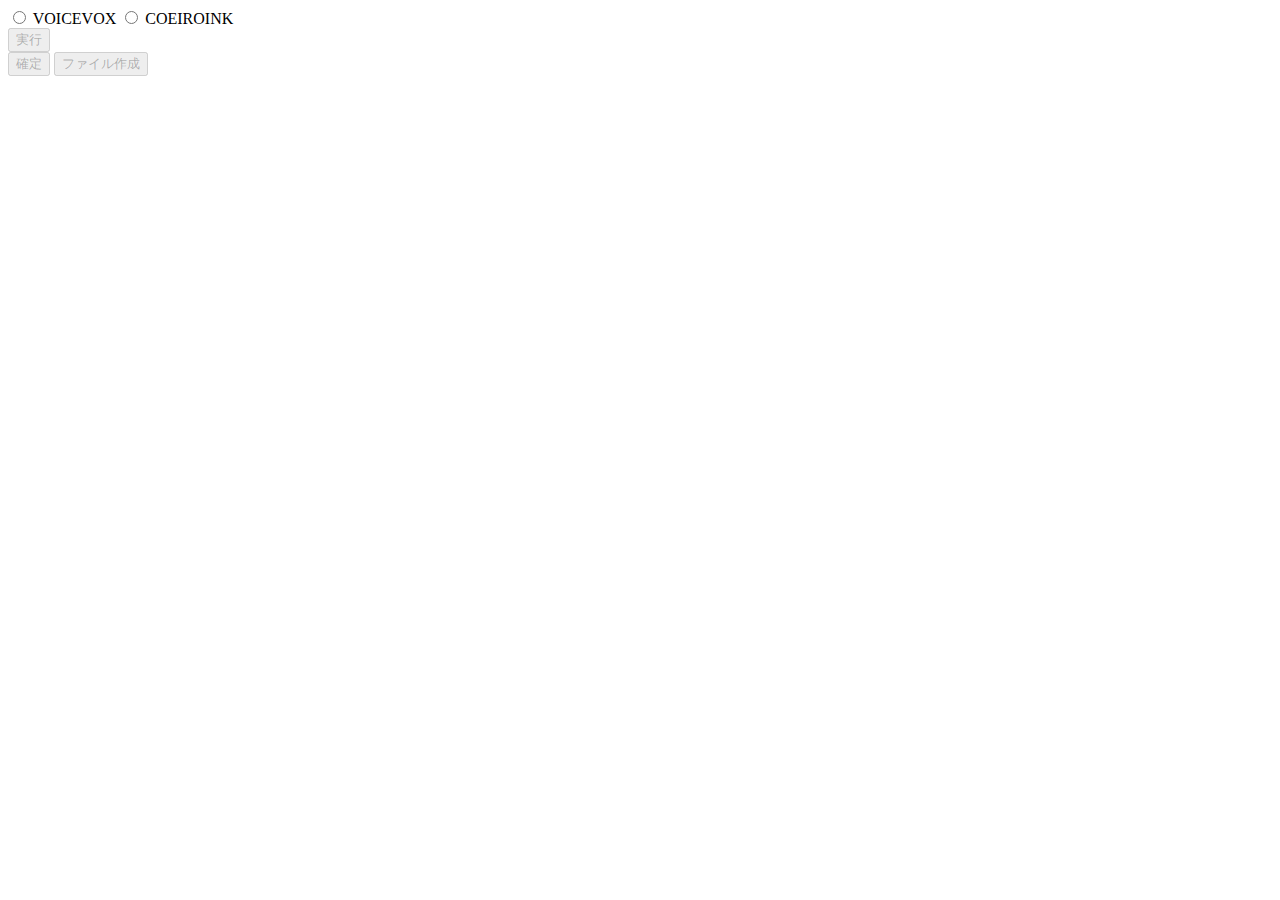
==== Unilibmaker/index.html @ 72d3a5a5 "ファイル生成成功" ====
﻿<!DOCTYPE html>
<html lang="ja">
  <head>
    <meta charset='utf-8'>
    <meta name="viewport" content="width=device-width">  
    <title>ユニコエ用ライブラリ作成ツール</title>
    <link rel="stylesheet" href="../lib/jstree/style.min.css">
    <script type="text/javascript" src="../lib/jquery/jquery-3.6.0.min.js"></script>
    <script type="text/javascript" src="../lib/zlib/zip.min.js"></script>
    <script type="text/javascript" src="../lib/jstree/jstree.min.js"></script>
<!--     <script type="text/javascript" src="../lib/jstreegrid/jstreegrid.js"></script>
    <script type="text/javascript" src="../lib/jstreegrid/jstreegrid.js"></script> -->

    <script type="text/javascript" src="../scripts/mainscript.js"></script>
  </head>
  <body>
    <form method="post" action="">
      <label for="voicevox">
        <input type="radio" id="voicevox" name="engine" value="voicevox">
        VOICEVOX
      </label>
      <label for="coeiroink">
        <input type="radio" id="coeiroink" name="engine" value="coeiroink">
        COEIROINK
      </label>


    </form>
    <button type="button" id="execution" disabled onclick="pushexec()">
      実行
    </button>

    <div id="Tree1">
    </div>

    <button type="button" id="submit" disabled onclick="submitMe()">
      確定
    </button>


    <button type="button" id="filemake" disabled onclick="Export_lib()">
      ファイル作成
    </button>
    
  </body>
</html>
---- lib/jstree/style.min.css ----
.jstree-node,.jstree-children,.jstree-container-ul{display:block;margin:0;padding:0;list-style-type:none;list-style-image:none}.jstree-node{white-space:nowrap}.jstree-anchor{display:inline-block;color:black;white-space:nowrap;padding:0 4px 0 1px;margin:0;vertical-align:top}.jstree-anchor:focus{outline:0}.jstree-anchor,.jstree-anchor:link,.jstree-anchor:visited,.jstree-anchor:hover,.jstree-anchor:active{text-decoration:none;color:inherit}.jstree-icon{display:inline-block;text-decoration:none;margin:0;padding:0;vertical-align:top;text-align:center}.jstree-icon:empty{display:inline-block;text-decoration:none;margin:0;padding:0;vertical-align:top;text-align:center}.jstree-ocl{cursor:pointer}.jstree-leaf>.jstree-ocl{cursor:default}.jstree .jstree-open>.jstree-children{display:block}.jstree .jstree-closed>.jstree-children,.jstree .jstree-leaf>.jstree-children{display:none}.jstree-anchor>.jstree-themeicon{margin-right:2px}.jstree-no-icons .jstree-themeicon,.jstree-anchor>.jstree-themeicon-hidden{display:none}.jstree-hidden,.jstree-node.jstree-hidden{display:none}.jstree-rtl .jstree-anchor{padding:0 1px 0 4px}.jstree-rtl .jstree-anchor>.jstree-themeicon{margin-left:2px;margin-right:0}.jstree-rtl .jstree-node{margin-left:0}.jstree-rtl .jstree-container-ul>.jstree-node{margin-right:0}.jstree-wholerow-ul{position:relative;display:inline-block;min-width:100%}.jstree-wholerow-ul .jstree-leaf>.jstree-ocl{cursor:pointer}.jstree-wholerow-ul .jstree-anchor,.jstree-wholerow-ul .jstree-icon{position:relative}.jstree-wholerow-ul .jstree-wholerow{width:100%;cursor:pointer;position:absolute;left:0;-webkit-user-select:none;-moz-user-select:none;-ms-user-select:none;user-select:none}.jstree-contextmenu .jstree-anchor{-webkit-user-select:none;-webkit-touch-callout:none;user-select:none}.vakata-context{display:none}.vakata-context,.vakata-context ul{margin:0;padding:2px;position:absolute;background:#f5f5f5;border:1px solid #979797;box-shadow:2px 2px 2px #999999}.vakata-context ul{list-style:none;left:100%;margin-top:-2.7em;margin-left:-4px}.vakata-context .vakata-context-right ul{left:auto;right:100%;margin-left:auto;margin-right:-4px}.vakata-context li{list-style:none}.vakata-context li>a{display:block;padding:0 2em 0 2em;text-decoration:none;width:auto;color:black;white-space:nowrap;line-height:2.4em;text-shadow:1px 1px 0 white;border-radius:1px}.vakata-context li>a:hover{position:relative;background-color:#e8eff7;box-shadow:0 0 2px #0a6aa1}.vakata-context li>a.vakata-context-parent{background-image:url("[data-uri]");background-position:right center;background-repeat:no-repeat}.vakata-context li>a:focus{outline:0}.vakata-context .vakata-context-no-icons{margin-left:0}.vakata-context .vakata-context-hover>a{position:relative;background-color:#e8eff7;box-shadow:0 0 2px #0a6aa1}.vakata-context .vakata-context-separator>a,.vakata-context .vakata-context-separator>a:hover{background:white;border:0;border-top:1px solid #e2e3e3;height:1px;min-height:1px;max-height:1px;padding:0;margin:0 0 0 2.4em;border-left:1px solid #e0e0e0;text-shadow:0 0 0 transparent;box-shadow:0 0 0 transparent;border-radius:0}.vakata-context .vakata-contextmenu-disabled a,.vakata-context .vakata-contextmenu-disabled a:hover{color:silver;background-color:transparent;border:0;box-shadow:0 0 0}.vakata-context .vakata-contextmenu-disabled>a>i{filter:grayscale(100%)}.vakata-context li>a>i{text-decoration:none;display:inline-block;width:2.4em;height:2.4em;background:transparent;margin:0 0 0 -2em;vertical-align:top;text-align:center;line-height:2.4em}.vakata-context li>a>i:empty{width:2.4em;line-height:2.4em}.vakata-context li>a .vakata-contextmenu-sep{display:inline-block;width:1px;height:2.4em;background:white;margin:0 .5em 0 0;border-left:1px solid #e2e3e3}.vakata-context .vakata-contextmenu-shortcut{font-size:.8em;color:silver;opacity:.5;display:none}.vakata-context-rtl ul{left:auto;right:100%;margin-left:auto;margin-right:-4px}.vakata-context-rtl li>a.vakata-context-parent{background-image:url("[data-uri]");background-position:left center;background-repeat:no-repeat}.vakata-context-rtl .vakata-context-separator>a{margin:0 2.4em 0 0;border-left:0;border-right:1px solid #e2e3e3}.vakata-context-rtl .vakata-context-left ul{right:auto;left:100%;margin-left:-4px;margin-right:auto}.vakata-context-rtl li>a>i{margin:0 -2em 0 0}.vakata-context-rtl li>a .vakata-contextmenu-sep{margin:0 0 0 .5em;border-left-color:white;background:#e2e3e3}#jstree-marker{position:absolute;top:0;left:0;margin:-5px 0 0 0;padding:0;border-right:0;border-top:5px solid transparent;border-bottom:5px solid transparent;border-left:5px solid;width:0;height:0;font-size:0;line-height:0}#jstree-dnd{line-height:16px;margin:0;padding:4px}#jstree-dnd .jstree-icon,#jstree-dnd .jstree-copy{display:inline-block;text-decoration:none;margin:0 2px 0 0;padding:0;width:16px;height:16px}#jstree-dnd .jstree-ok{background:green}#jstree-dnd .jstree-er{background:red}#jstree-dnd .jstree-copy{margin:0 2px 0 2px}.jstree-default .jstree-node,.jstree-default .jstree-icon{background-repeat:no-repeat;background-color:transparent}.jstree-default .jstree-anchor,.jstree-default .jstree-animated,.jstree-default .jstree-wholerow{transition:background-color .15s,box-shadow .15s}.jstree-default .jstree-hovered{background:#e7f4f9;border-radius:2px;box-shadow:inset 0 0 1px #cccccc}.jstree-default .jstree-context{background:#e7f4f9;border-radius:2px;box-shadow:inset 0 0 1px #cccccc}.jstree-default .jstree-clicked{background:#beebff;border-radius:2px;box-shadow:inset 0 0 1px #999999}.jstree-default .jstree-no-icons .jstree-anchor>.jstree-themeicon{display:none}.jstree-default .jstree-disabled{background:transparent;color:#666666}.jstree-default .jstree-disabled.jstree-hovered{background:transparent;box-shadow:none}.jstree-default .jstree-disabled.jstree-clicked{background:#efefef}.jstree-default .jstree-disabled>.jstree-icon{opacity:.8;filter:url("data:image/svg+xml;utf8,<svg xmlns=\'http://www.w3.org/2000/svg\'><filter id=\'jstree-grayscale\'><feColorMatrix type=\'matrix\' values=\'0.3333 0.3333 0.3333 0 0 0.3333 0.3333 0.3333 0 0 0.3333 0.3333 0.3333 0 0 0 0 0 1 0\'/></filter></svg>#jstree-grayscale");filter:gray;-webkit-filter:grayscale(100%)}.jstree-default .jstree-search{font-style:italic;color:#8b0000;font-weight:bold}.jstree-default .jstree-no-checkboxes .jstree-checkbox{display:none !important}.jstree-default.jstree-checkbox-no-clicked .jstree-clicked{background:transparent;box-shadow:none}.jstree-default.jstree-checkbox-no-clicked .jstree-clicked.jstree-hovered{background:#e7f4f9}.jstree-default.jstree-checkbox-no-clicked>.jstree-wholerow-ul .jstree-wholerow-clicked{background:transparent}.jstree-default.jstree-checkbox-no-clicked>.jstree-wholerow-ul .jstree-wholerow-clicked.jstree-wholerow-hovered{background:#e7f4f9}.jstree-default>.jstree-striped{min-width:100%;display:inline-block;background:url("[data-uri]") left top repeat}.jstree-default>.jstree-wholerow-ul .jstree-hovered,.jstree-default>.jstree-wholerow-ul .jstree-clicked{background:transparent;box-shadow:none;border-radius:0}.jstree-default .jstree-wholerow{-moz-box-sizing:border-box;-webkit-box-sizing:border-box;box-sizing:border-box}.jstree-default .jstree-wholerow-hovered{background:#e7f4f9}.jstree-default .jstree-wholerow-clicked{background:#beebff;background:-webkit-linear-gradient(top, #beebff 0, #a8e4ff 100%);background:linear-gradient(to bottom, #beebff 0, #a8e4ff 100%)}.jstree-default .jstree-node{min-height:24px;line-height:24px;margin-left:24px;min-width:24px}.jstree-default .jstree-anchor{line-height:24px;height:24px}.jstree-default .jstree-icon{width:24px;height:24px;line-height:24px}.jstree-default .jstree-icon:empty{width:24px;height:24px;line-height:24px}.jstree-default.jstree-rtl .jstree-node{margin-right:24px}.jstree-default .jstree-wholerow{height:24px}.jstree-default .jstree-node,.jstree-default .jstree-icon{background-image:url("32px.png")}.jstree-default .jstree-node{background-position:-292px -4px;background-repeat:repeat-y}.jstree-default .jstree-last{background:transparent}.jstree-default .jstree-open>.jstree-ocl{background-position:-132px -4px}.jstree-default .jstree-closed>.jstree-ocl{background-position:-100px -4px}.jstree-default .jstree-leaf>.jstree-ocl{background-position:-68px -4px}.jstree-default .jstree-themeicon{background-position:-260px -4px}.jstree-default>.jstree-no-dots .jstree-node,.jstree-default>.jstree-no-dots .jstree-leaf>.jstree-ocl{background:transparent}.jstree-default>.jstree-no-dots .jstree-open>.jstree-ocl{background-position:-36px -4px}.jstree-default>.jstree-no-dots .jstree-closed>.jstree-ocl{background-position:-4px -4px}.jstree-default .jstree-disabled{background:transparent}.jstree-default .jstree-disabled.jstree-hovered{background:transparent}.jstree-default .jstree-disabled.jstree-clicked{background:#efefef}.jstree-default .jstree-checkbox{background-position:-164px -4px}.jstree-default .jstree-checkbox:hover{background-position:-164px -36px}.jstree-default.jstree-checkbox-selection .jstree-clicked>.jstree-checkbox,.jstree-default .jstree-checked>.jstree-checkbox{background-position:-228px -4px}.jstree-default.jstree-checkbox-selection .jstree-clicked>.jstree-checkbox:hover,.jstree-default .jstree-checked>.jstree-checkbox:hover{background-position:-228px -36px}.jstree-default .jstree-anchor>.jstree-undetermined{background-position:-196px -4px}.jstree-default .jstree-anchor>.jstree-undetermined:hover{background-position:-196px -36px}.jstree-default .jstree-checkbox-disabled{opacity:.8;filter:url("data:image/svg+xml;utf8,<svg xmlns=\'http://www.w3.org/2000/svg\'><filter id=\'jstree-grayscale\'><feColorMatrix type=\'matrix\' values=\'0.3333 0.3333 0.3333 0 0 0.3333 0.3333 0.3333 0 0 0.3333 0.3333 0.3333 0 0 0 0 0 1 0\'/></filter></svg>#jstree-grayscale");filter:gray;-webkit-filter:grayscale(100%)}.jstree-default>.jstree-striped{background-size:auto 48px}.jstree-default.jstree-rtl .jstree-node{background-image:url("[data-uri]");background-position:100% 1px;background-repeat:repeat-y}.jstree-default.jstree-rtl .jstree-last{background:transparent}.jstree-default.jstree-rtl .jstree-open>.jstree-ocl{background-position:-132px -36px}.jstree-default.jstree-rtl .jstree-closed>.jstree-ocl{background-position:-100px -36px}.jstree-default.jstree-rtl .jstree-leaf>.jstree-ocl{background-position:-68px -36px}.jstree-default.jstree-rtl>.jstree-no-dots .jstree-node,.jstree-default.jstree-rtl>.jstree-no-dots .jstree-leaf>.jstree-ocl{background:transparent}.jstree-default.jstree-rtl>.jstree-no-dots .jstree-open>.jstree-ocl{background-position:-36px -36px}.jstree-default.jstree-rtl>.jstree-no-dots .jstree-closed>.jstree-ocl{background-position:-4px -36px}.jstree-default .jstree-themeicon-custom{background-color:transparent;background-image:none;background-position:0 0}.jstree-default>.jstree-container-ul .jstree-loading>.jstree-ocl{background:url("throbber.gif") center center no-repeat}.jstree-default .jstree-file{background:url("32px.png") -100px -68px no-repeat}.jstree-default .jstree-folder{background:url("32px.png") -260px -4px no-repeat}.jstree-default>.jstree-container-ul>.jstree-node{margin-left:0;margin-right:0}#jstree-dnd.jstree-default{line-height:24px;padding:0 4px}#jstree-dnd.jstree-default .jstree-ok,#jstree-dnd.jstree-default .jstree-er{background-image:url("32px.png");background-repeat:no-repeat;background-color:transparent}#jstree-dnd.jstree-default i{background:transparent;width:24px;height:24px;line-height:24px}#jstree-dnd.jstree-default .jstree-ok{background-position:-4px -68px}#jstree-dnd.jstree-default .jstree-er{background-position:-36px -68px}.jstree-default .jstree-ellipsis{overflow:hidden}.jstree-default .jstree-ellipsis .jstree-anchor{width:calc(100% - 29px);text-overflow:ellipsis;overflow:hidden}.jstree-default.jstree-rtl .jstree-node{background-image:url("[data-uri]")}.jstree-default.jstree-rtl .jstree-last{background:transparent}.jstree-default-small .jstree-node{min-height:18px;line-height:18px;margin-left:18px;min-width:18px}.jstree-default-small .jstree-anchor{line-height:18px;height:18px}.jstree-default-small .jstree-icon{width:18px;height:18px;line-height:18px}.jstree-default-small .jstree-icon:empty{width:18px;height:18px;line-height:18px}.jstree-default-small.jstree-rtl .jstree-node{margin-right:18px}.jstree-default-small .jstree-wholerow{height:18px}.jstree-default-small .jstree-node,.jstree-default-small .jstree-icon{background-image:url("32px.png")}.jstree-default-small .jstree-node{background-position:-295px -7px;background-repeat:repeat-y}.jstree-default-small .jstree-last{background:transparent}.jstree-default-small .jstree-open>.jstree-ocl{background-position:-135px -7px}.jstree-default-small .jstree-closed>.jstree-ocl{background-position:-103px -7px}.jstree-default-small .jstree-leaf>.jstree-ocl{background-position:-71px -7px}.jstree-default-small .jstree-themeicon{background-position:-263px -7px}.jstree-default-small>.jstree-no-dots .jstree-node,.jstree-default-small>.jstree-no-dots .jstree-leaf>.jstree-ocl{background:transparent}.jstree-default-small>.jstree-no-dots .jstree-open>.jstree-ocl{background-position:-39px -7px}.jstree-default-small>.jstree-no-dots .jstree-closed>.jstree-ocl{background-position:-7px -7px}.jstree-default-small .jstree-disabled{background:transparent}.jstree-default-small .jstree-disabled.jstree-hovered{background:transparent}.jstree-default-small .jstree-disabled.jstree-clicked{background:#efefef}.jstree-default-small .jstree-checkbox{background-position:-167px -7px}.jstree-default-small .jstree-checkbox:hover{background-position:-167px -39px}.jstree-default-small.jstree-checkbox-selection .jstree-clicked>.jstree-checkbox,.jstree-default-small .jstree-checked>.jstree-checkbox{background-position:-231px -7px}.jstree-default-small.jstree-checkbox-selection .jstree-clicked>.jstree-checkbox:hover,.jstree-default-small .jstree-checked>.jstree-checkbox:hover{background-position:-231px -39px}.jstree-default-small .jstree-anchor>.jstree-undetermined{background-position:-199px -7px}.jstree-default-small .jstree-anchor>.jstree-undetermined:hover{background-position:-199px -39px}.jstree-default-small .jstree-checkbox-disabled{opacity:.8;filter:url("data:image/svg+xml;utf8,<svg xmlns=\'http://www.w3.org/2000/svg\'><filter id=\'jstree-grayscale\'><feColorMatrix type=\'matrix\' values=\'0.3333 0.3333 0.3333 0 0 0.3333 0.3333 0.3333 0 0 0.3333 0.3333 0.3333 0 0 0 0 0 1 0\'/></filter></svg>#jstree-grayscale");filter:gray;-webkit-filter:grayscale(100%)}.jstree-default-small>.jstree-striped{background-size:auto 36px}.jstree-default-small.jstree-rtl .jstree-node{background-image:url("[data-uri]");background-position:100% 1px;background-repeat:repeat-y}.jstree-default-small.jstree-rtl .jstree-last{background:transparent}.jstree-default-small.jstree-rtl .jstree-open>.jstree-ocl{background-position:-135px -39px}.jstree-default-small.jstree-rtl .jstree-closed>.jstree-ocl{background-position:-103px -39px}.jstree-default-small.jstree-rtl .jstree-leaf>.jstree-ocl{background-position:-71px -39px}.jstree-default-small.jstree-rtl>.jstree-no-dots .jstree-node,.jstree-default-small.jstree-rtl>.jstree-no-dots .jstree-leaf>.jstree-ocl{background:transparent}.jstree-default-small.jstree-rtl>.jstree-no-dots .jstree-open>.jstree-ocl{background-position:-39px -39px}.jstree-default-small.jstree-rtl>.jstree-no-dots .jstree-closed>.jstree-ocl{background-position:-7px -39px}.jstree-default-small .jstree-themeicon-custom{background-color:transparent;background-image:none;background-position:0 0}.jstree-default-small>.jstree-container-ul .jstree-loading>.jstree-ocl{background:url("throbber.gif") center center no-repeat}.jstree-default-small .jstree-file{background:url("32px.png") -103px -71px no-repeat}.jstree-default-small .jstree-folder{background:url("32px.png") -263px -7px no-repeat}.jstree-default-small>.jstree-container-ul>.jstree-node{margin-left:0;margin-right:0}#jstree-dnd.jstree-default-small{line-height:18px;padding:0 4px}#jstree-dnd.jstree-default-small .jstree-ok,#jstree-dnd.jstree-default-small .jstree-er{background-image:url("32px.png");background-repeat:no-repeat;background-color:transparent}#jstree-dnd.jstree-default-small i{background:transparent;width:18px;height:18px;line-height:18px}#jstree-dnd.jstree-default-small .jstree-ok{background-position:-7px -71px}#jstree-dnd.jstree-default-small .jstree-er{background-position:-39px -71px}.jstree-default-small .jstree-ellipsis{overflow:hidden}.jstree-default-small .jstree-ellipsis .jstree-anchor{width:calc(100% - 23px);text-overflow:ellipsis;overflow:hidden}.jstree-default-small.jstree-rtl .jstree-node{background-image:url("[data-uri]")}.jstree-default-small.jstree-rtl .jstree-last{background:transparent}.jstree-default-large .jstree-node{min-height:32px;line-height:32px;margin-left:32px;min-width:32px}.jstree-default-large .jstree-anchor{line-height:32px;height:32px}.jstree-default-large .jstree-icon{width:32px;height:32px;line-height:32px}.jstree-default-large .jstree-icon:empty{width:32px;height:32px;line-height:32px}.jstree-default-large.jstree-rtl .jstree-node{margin-right:32px}.jstree-default-large .jstree-wholerow{height:32px}.jstree-default-large .jstree-node,.jstree-default-large .jstree-icon{background-image:url("32px.png")}.jstree-default-large .jstree-node{background-position:-288px 0;background-repeat:repeat-y}.jstree-default-large .jstree-last{background:transparent}.jstree-default-large .jstree-open>.jstree-ocl{background-position:-128px 0}.jstree-default-large .jstree-closed>.jstree-ocl{background-position:-96px 0}.jstree-default-large .jstree-leaf>.jstree-ocl{background-position:-64px 0}.jstree-default-large .jstree-themeicon{background-position:-256px 0}.jstree-default-large>.jstree-no-dots .jstree-node,.jstree-default-large>.jstree-no-dots .jstree-leaf>.jstree-ocl{background:transparent}.jstree-default-large>.jstree-no-dots .jstree-open>.jstree-ocl{background-position:-32px 0}.jstree-default-large>.jstree-no-dots .jstree-closed>.jstree-ocl{background-position:0 0}.jstree-default-large .jstree-disabled{background:transparent}.jstree-default-large .jstree-disabled.jstree-hovered{background:transparent}.jstree-default-large .jstree-disabled.jstree-clicked{background:#efefef}.jstree-default-large .jstree-checkbox{background-position:-160px 0}.jstree-default-large .jstree-checkbox:hover{background-position:-160px -32px}.jstree-default-large.jstree-checkbox-selection .jstree-clicked>.jstree-checkbox,.jstree-default-large .jstree-checked>.jstree-checkbox{background-position:-224px 0}.jstree-default-large.jstree-checkbox-selection .jstree-clicked>.jstree-checkbox:hover,.jstree-default-large .jstree-checked>.jstree-checkbox:hover{background-position:-224px -32px}.jstree-default-large .jstree-anchor>.jstree-undetermined{background-position:-192px 0}.jstree-default-large .jstree-anchor>.jstree-undetermined:hover{background-position:-192px -32px}.jstree-default-large .jstree-checkbox-disabled{opacity:.8;filter:url("data:image/svg+xml;utf8,<svg xmlns=\'http://www.w3.org/2000/svg\'><filter id=\'jstree-grayscale\'><feColorMatrix type=\'matrix\' values=\'0.3333 0.3333 0.3333 0 0 0.3333 0.3333 0.3333 0 0 0.3333 0.3333 0.3333 0 0 0 0 0 1 0\'/></filter></svg>#jstree-grayscale");filter:gray;-webkit-filter:grayscale(100%)}.jstree-default-large>.jstree-striped{background-size:auto 64px}.jstree-default-large.jstree-rtl .jstree-node{background-image:url("[data-uri]");background-position:100% 1px;background-repeat:repeat-y}.jstree-default-large.jstree-rtl .jstree-last{background:transparent}.jstree-default-large.jstree-rtl .jstree-open>.jstree-ocl{background-position:-128px -32px}.jstree-default-large.jstree-rtl .jstree-closed>.jstree-ocl{background-position:-96px -32px}.jstree-default-large.jstree-rtl .jstree-leaf>.jstree-ocl{background-position:-64px -32px}.jstree-default-large.jstree-rtl>.jstree-no-dots .jstree-node,.jstree-default-large.jstree-rtl>.jstree-no-dots .jstree-leaf>.jstree-ocl{background:transparent}.jstree-default-large.jstree-rtl>.jstree-no-dots .jstree-open>.jstree-ocl{background-position:-32px -32px}.jstree-default-large.jstree-rtl>.jstree-no-dots .jstree-closed>.jstree-ocl{background-position:0 -32px}.jstree-default-large .jstree-themeicon-custom{background-color:transparent;background-image:none;background-position:0 0}.jstree-default-large>.jstree-container-ul .jstree-loading>.jstree-ocl{background:url("throbber.gif") center center no-repeat}.jstree-default-large .jstree-file{background:url("32px.png") -96px -64px no-repeat}.jstree-default-large .jstree-folder{background:url("32px.png") -256px 0 no-repeat}.jstree-default-large>.jstree-container-ul>.jstree-node{margin-left:0;margin-right:0}#jstree-dnd.jstree-default-large{line-height:32px;padding:0 4px}#jstree-dnd.jstree-default-large .jstree-ok,#jstree-dnd.jstree-default-large .jstree-er{background-image:url("32px.png");background-repeat:no-repeat;background-color:transparent}#jstree-dnd.jstree-default-large i{background:transparent;width:32px;height:32px;line-height:32px}#jstree-dnd.jstree-default-large .jstree-ok{background-position:0 -64px}#jstree-dnd.jstree-default-large .jstree-er{background-position:-32px -64px}.jstree-default-large .jstree-ellipsis{overflow:hidden}.jstree-default-large .jstree-ellipsis .jstree-anchor{width:calc(100% - 37px);text-overflow:ellipsis;overflow:hidden}.jstree-default-large.jstree-rtl .jstree-node{background-image:url("[data-uri]")}.jstree-default-large.jstree-rtl .jstree-last{background:transparent}@media (max-width:768px){#jstree-dnd.jstree-dnd-responsive{line-height:40px;font-weight:bold;font-size:1.1em;text-shadow:1px 1px white}#jstree-dnd.jstree-dnd-responsive>i{background:transparent;width:40px;height:40px}#jstree-dnd.jstree-dnd-responsive>.jstree-ok{background-image:url("40px.png");background-position:0 -200px;background-size:120px 240px}#jstree-dnd.jstree-dnd-responsive>.jstree-er{background-image:url("40px.png");background-position:-40px -200px;background-size:120px 240px}#jstree-marker.jstree-dnd-responsive{border-left-width:10px;border-top-width:10px;border-bottom-width:10px;margin-top:-10px}}@media (max-width:768px){.jstree-default-responsive .jstree-icon{background-image:url("40px.png")}.jstree-default-responsive .jstree-node,.jstree-default-responsive .jstree-leaf>.jstree-ocl{background:transparent}.jstree-default-responsive .jstree-node{min-height:40px;line-height:40px;margin-left:40px;min-width:40px;white-space:nowrap}.jstree-default-responsive .jstree-anchor{line-height:40px;height:40px}.jstree-default-responsive .jstree-icon,.jstree-default-responsive .jstree-icon:empty{width:40px;height:40px;line-height:40px}.jstree-default-responsive>.jstree-container-ul>.jstree-node{margin-left:0}.jstree-default-responsive.jstree-rtl .jstree-node{margin-left:0;margin-right:40px;background:transparent}.jstree-default-responsive.jstree-rtl .jstree-container-ul>.jstree-node{margin-right:0}.jstree-default-responsive .jstree-ocl,.jstree-default-responsive .jstree-themeicon,.jstree-default-responsive .jstree-checkbox{background-size:120px 240px}.jstree-default-responsive .jstree-leaf>.jstree-ocl,.jstree-default-responsive.jstree-rtl .jstree-leaf>.jstree-ocl{background:transparent}.jstree-default-responsive .jstree-open>.jstree-ocl{background-position:0 0 !important}.jstree-default-responsive .jstree-closed>.jstree-ocl{background-position:0 -40px !important}.jstree-default-responsive.jstree-rtl .jstree-closed>.jstree-ocl{background-position:-40px 0 !important}.jstree-default-responsive .jstree-themeicon{background-position:-40px -40px}.jstree-default-responsive .jstree-checkbox,.jstree-default-responsive .jstree-checkbox:hover{background-position:-40px -80px}.jstree-default-responsive.jstree-checkbox-selection .jstree-clicked>.jstree-checkbox,.jstree-default-responsive.jstree-checkbox-selection .jstree-clicked>.jstree-checkbox:hover,.jstree-default-responsive .jstree-checked>.jstree-checkbox,.jstree-default-responsive .jstree-checked>.jstree-checkbox:hover{background-position:0 -80px}.jstree-default-responsive .jstree-anchor>.jstree-undetermined,.jstree-default-responsive .jstree-anchor>.jstree-undetermined:hover{background-position:0 -120px}.jstree-default-responsive .jstree-anchor{font-weight:bold;font-size:1.1em;text-shadow:1px 1px white}.jstree-default-responsive>.jstree-striped{background:transparent}.jstree-default-responsive .jstree-wholerow{border-top:1px solid rgba(255,255,255,0.7);border-bottom:1px solid rgba(64,64,64,0.2);background:#ebebeb;height:40px}.jstree-default-responsive .jstree-wholerow-hovered{background:#e7f4f9}.jstree-default-responsive .jstree-wholerow-clicked{background:#beebff}.jstree-default-responsive .jstree-children .jstree-last>.jstree-wholerow{box-shadow:inset 0 -6px 3px -5px #666666}.jstree-default-responsive .jstree-children .jstree-open>.jstree-wholerow{box-shadow:inset 0 6px 3px -5px #666666;border-top:0}.jstree-default-responsive .jstree-children .jstree-open+.jstree-open{box-shadow:none}.jstree-default-responsive .jstree-node,.jstree-default-responsive .jstree-icon,.jstree-default-responsive .jstree-node>.jstree-ocl,.jstree-default-responsive .jstree-themeicon,.jstree-default-responsive .jstree-checkbox{background-image:url("40px.png");background-size:120px 240px}.jstree-default-responsive .jstree-node{background-position:-80px 0;background-repeat:repeat-y}.jstree-default-responsive .jstree-last{background:transparent}.jstree-default-responsive .jstree-leaf>.jstree-ocl{background-position:-40px -120px}.jstree-default-responsive .jstree-last>.jstree-ocl{background-position:-40px -160px}.jstree-default-responsive .jstree-themeicon-custom{background-color:transparent;background-image:none;background-position:0 0}.jstree-default-responsive .jstree-file{background:url("40px.png") 0 -160px no-repeat;background-size:120px 240px}.jstree-default-responsive .jstree-folder{background:url("40px.png") -40px -40px no-repeat;background-size:120px 240px}.jstree-default-responsive>.jstree-container-ul>.jstree-node{margin-left:0;margin-right:0}}
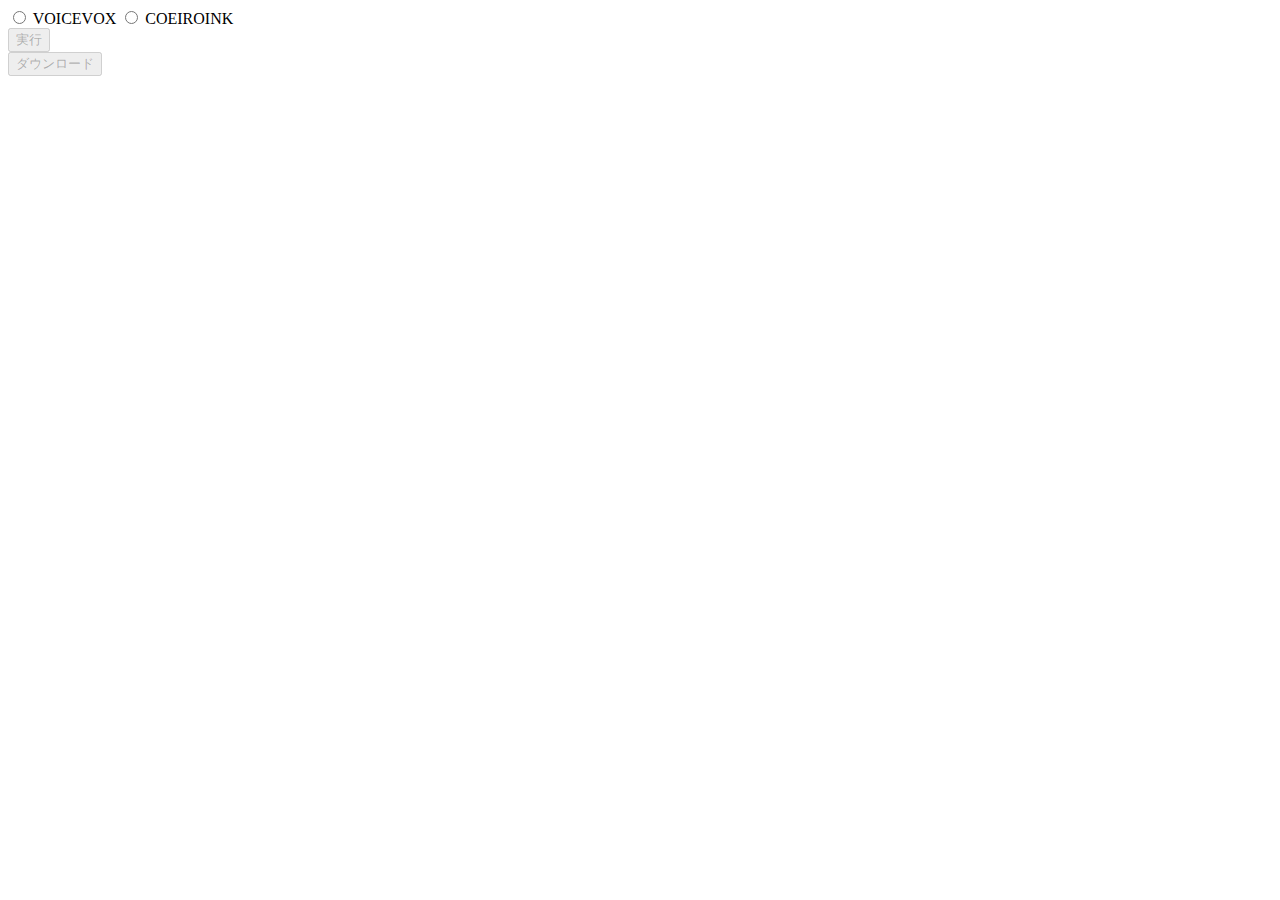
==== commit 29b0766c: "fix l_setting and edit license" ====
--- a/Unilibmaker/index.html
+++ b/Unilibmaker/index.html
@@ -34,13 +34,13 @@
     </div>
 
     <button type="button" id="submit" disabled onclick="submitMe()">
-      確定
+      ダウンロード
     </button>
 
 
-    <button type="button" id="filemake" disabled onclick="Export_lib()">
+  <!--   <button type="button" id="filemake" disabled onclick="Export_lib()">
       ファイル作成
-    </button>
+    </button> -->
     
   </body>
 </html>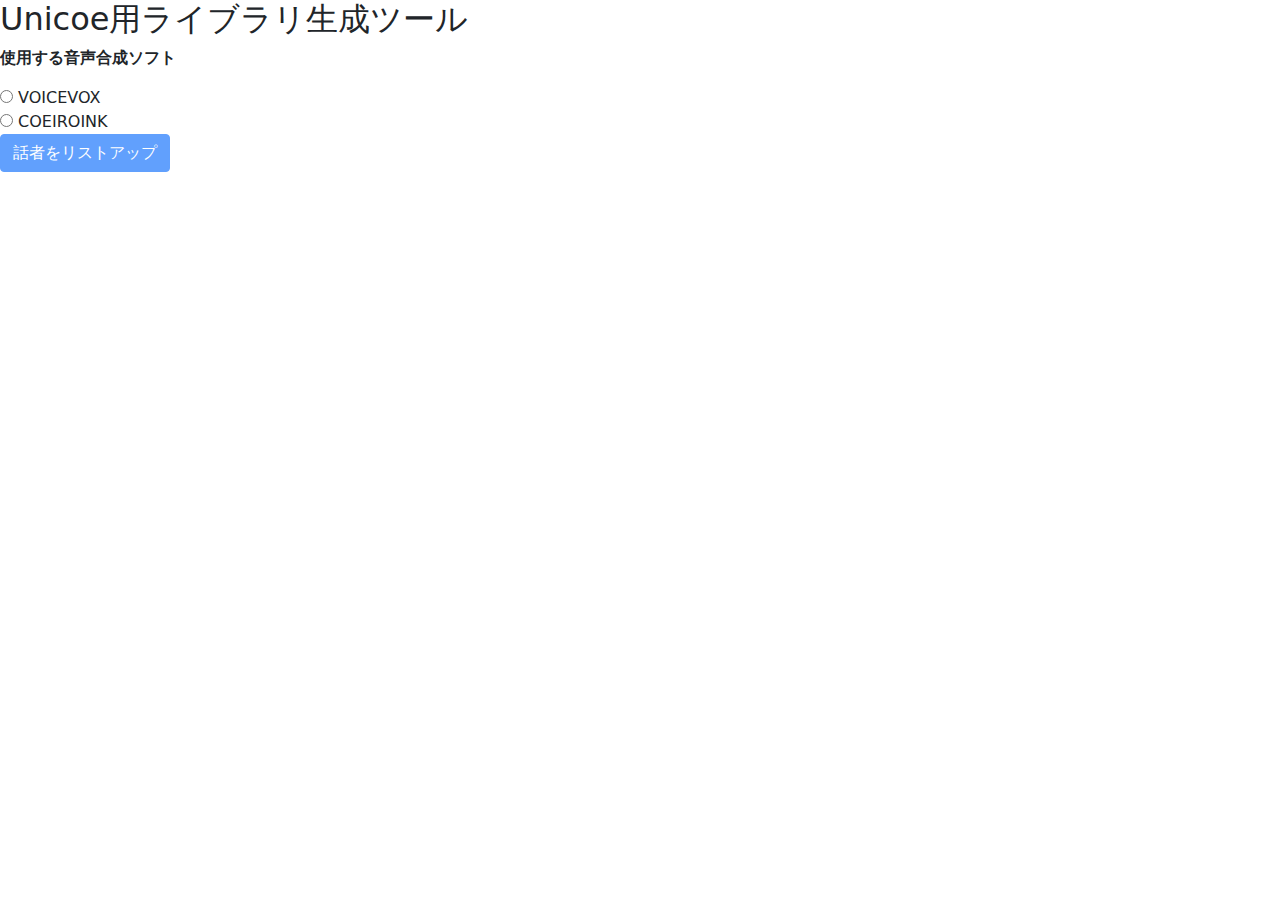
==== commit 6bd21117: "setup bootstrap" ====
--- a/Unilibmaker/index.html
+++ b/Unilibmaker/index.html
@@ -8,34 +8,34 @@
     <script type="text/javascript" src="../lib/jquery/jquery-3.6.0.min.js"></script>
     <script type="text/javascript" src="../lib/zlib/zip.min.js"></script>
     <script type="text/javascript" src="../lib/jstree/jstree.min.js"></script>
-<!--     <script type="text/javascript" src="../lib/jstreegrid/jstreegrid.js"></script>
-    <script type="text/javascript" src="../lib/jstreegrid/jstreegrid.js"></script> -->
+    <link rel="stylesheet" href="../lib/bootstrap/bootstrap.min.css">
+    <script type="text/javascript" src="../lib/bootstrap/bootstrap.min.js"></script>
 
     <script type="text/javascript" src="../scripts/mainscript.js"></script>
   </head>
   <body>
-    <form method="post" action="">
-      <label for="voicevox">
+    <h2>Unicoe用ライブラリ生成ツール</h2>
+    <div class="form-group">
+      <p class="control-label"><b>使用する音声合成ソフト</b></p>
+      <div class="radio-inline">
         <input type="radio" id="voicevox" name="engine" value="voicevox">
-        VOICEVOX
-      </label>
-      <label for="coeiroink">
+        <label for="voicevox">VOICEVOX</label>
+      </div>
+      <div class="radio-inline">
         <input type="radio" id="coeiroink" name="engine" value="coeiroink">
-        COEIROINK
-      </label>
+        <label for="coeiroink">COEIROINK</label>
+      </div>    
+    </div>
 
-
-    </form>
-    <button type="button" id="execution" disabled onclick="pushexec()">
-      実行
+    <button type="button" id="execution" disabled onclick="pushexec()" class="btn btn-primary">
+      話者をリストアップ
     </button>
 
-    <div id="Tree1">
-    </div>
-
-    <button type="button" id="submit" disabled onclick="submitMe()">
+    <button type="button" id="submit" disabled onclick="submitMe()" class="btn btn-primary">
       ダウンロード
     </button>
+    <div id="Tree1"></div>
+
 
 
   <!--   <button type="button" id="filemake" disabled onclick="Export_lib()">
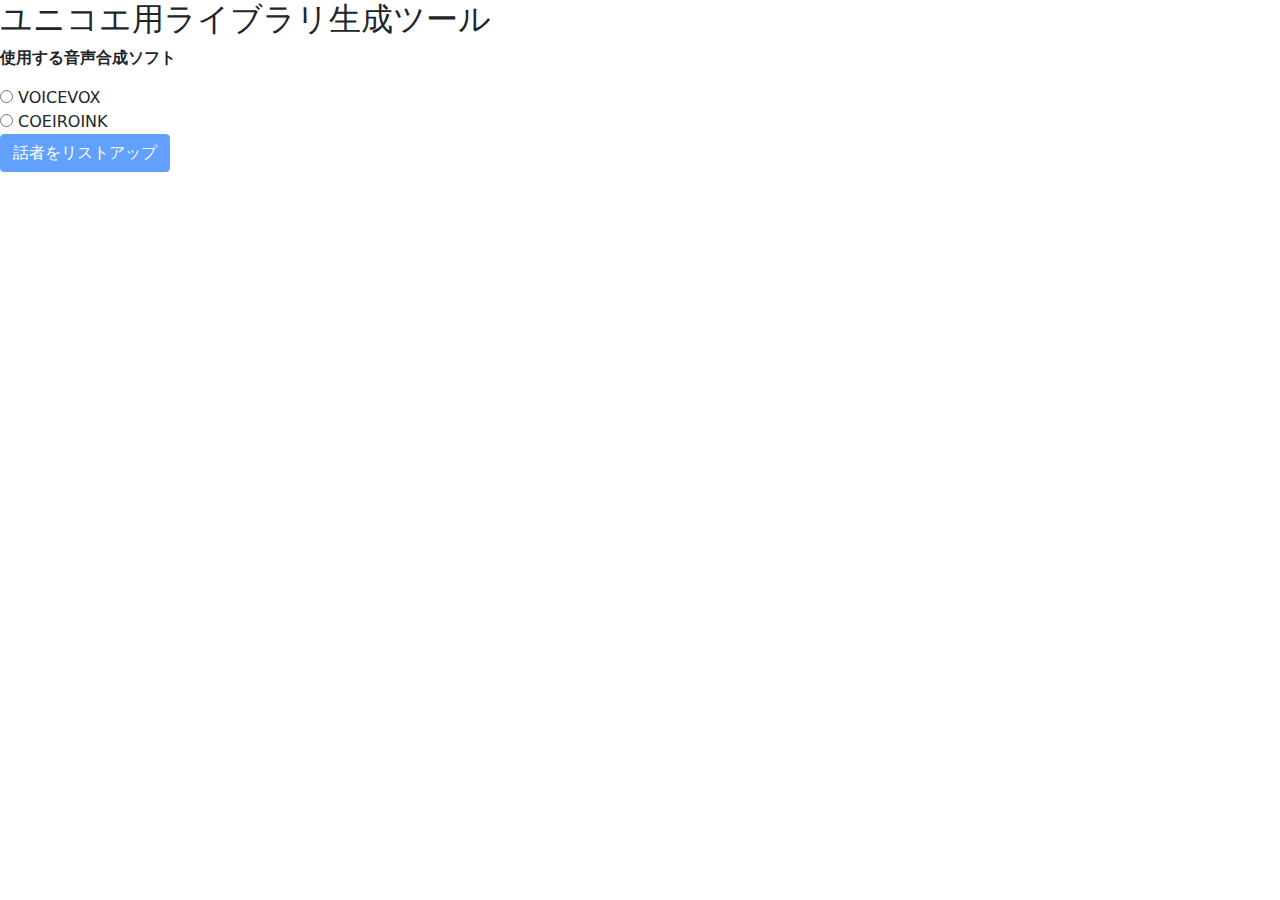
==== commit ba05786b: "表記ゆれ修正" ====
--- a/Unilibmaker/index.html
+++ b/Unilibmaker/index.html
@@ -14,7 +14,7 @@
     <script type="text/javascript" src="../scripts/mainscript.js"></script>
   </head>
   <body>
-    <h2>Unicoe用ライブラリ生成ツール</h2>
+    <h2>ユニコエ用ライブラリ生成ツール</h2>
     <div class="form-group">
       <p class="control-label"><b>使用する音声合成ソフト</b></p>
       <div class="radio-inline">
@@ -36,11 +36,6 @@
     </button>
     <div id="Tree1"></div>
 
-
-
-  <!--   <button type="button" id="filemake" disabled onclick="Export_lib()">
-      ファイル作成
-    </button> -->
     
   </body>
 </html>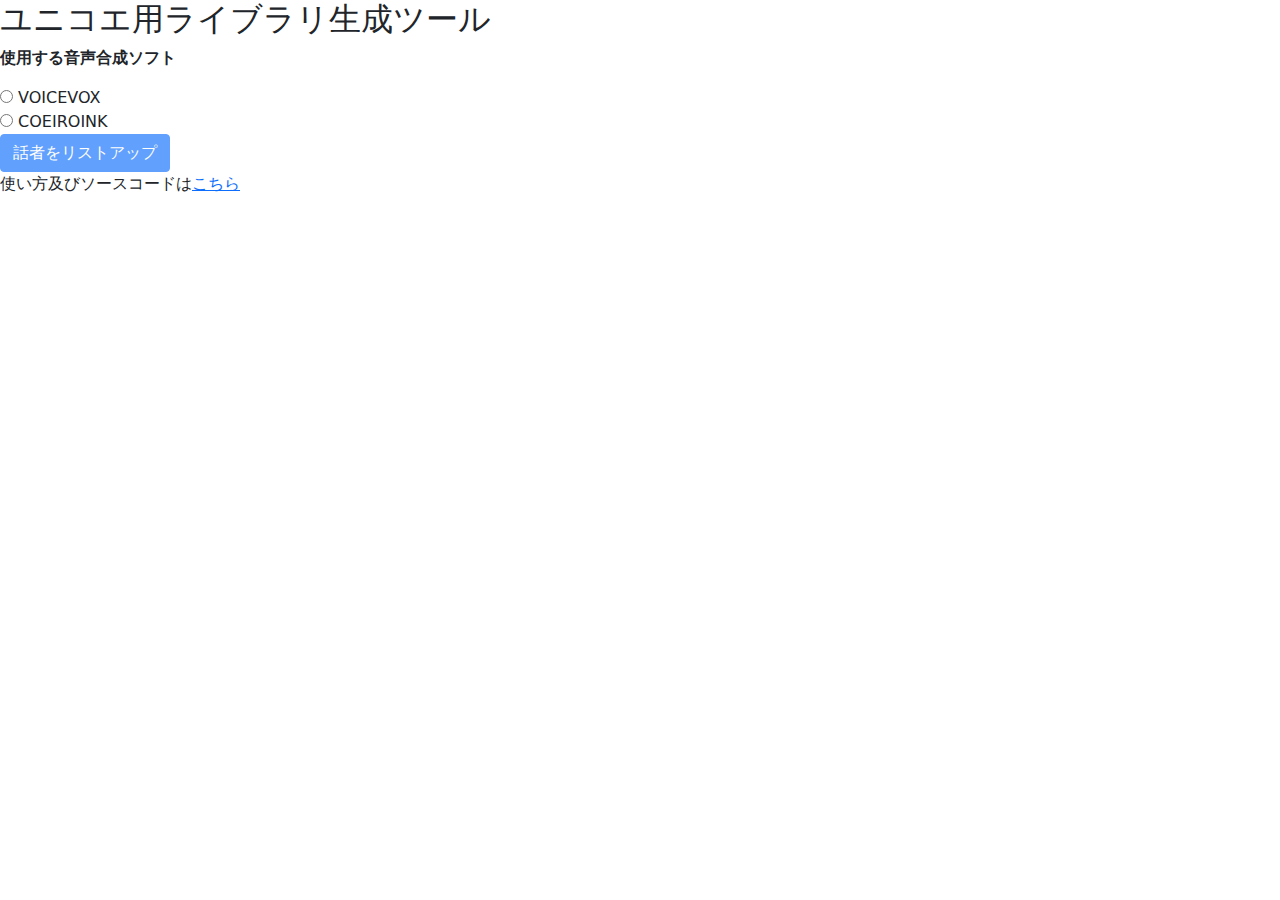
==== commit 989baeb6: "Update index.html" ====
--- a/Unilibmaker/index.html
+++ b/Unilibmaker/index.html
@@ -36,6 +36,7 @@
     </button>
     <div id="Tree1"></div>
 
+    <a>使い方及びソースコードは</a><a href="https://github.com/musicsoul0142/musicsoul0142.github.io">こちら</a>
     
   </body>
 </html>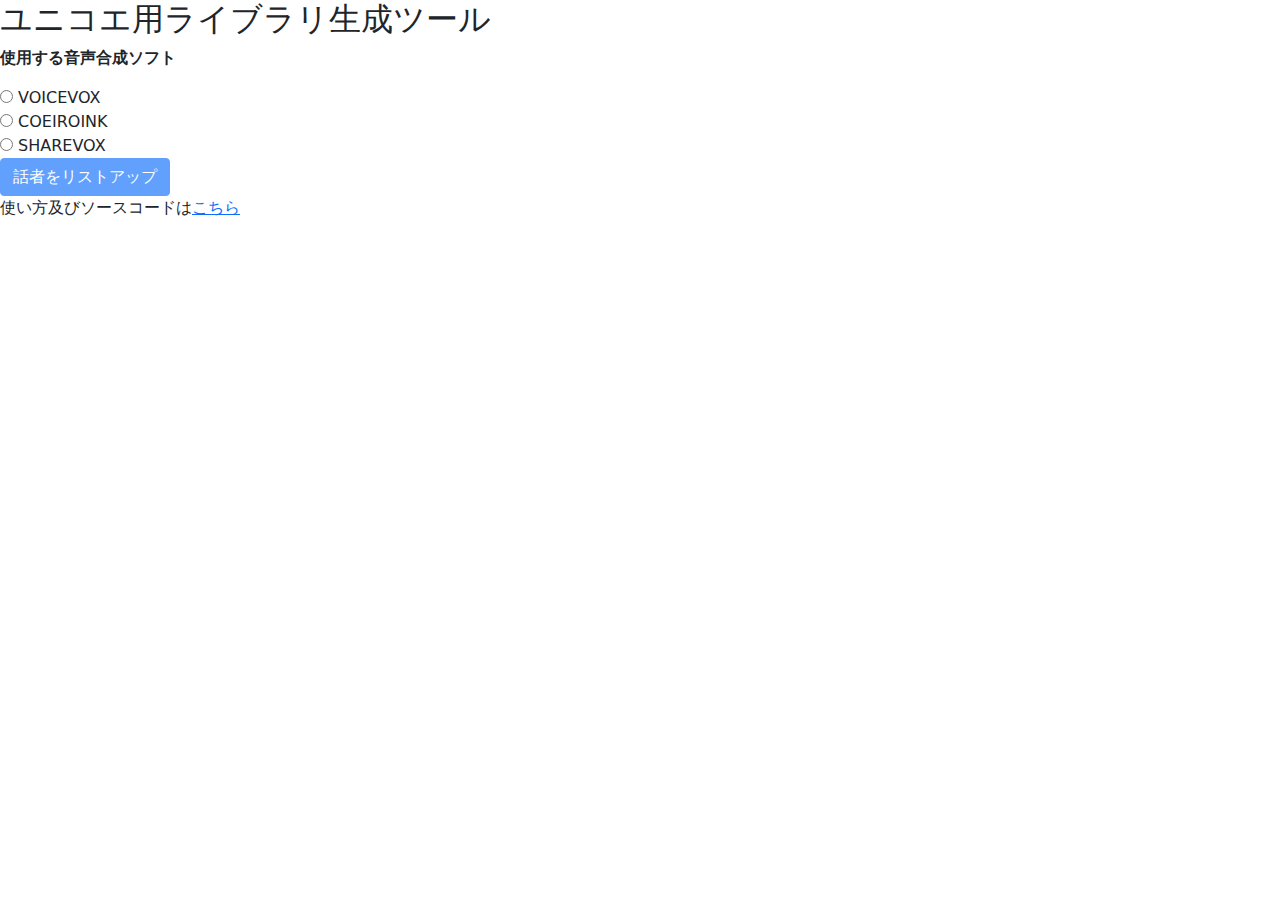
==== commit 71418f7e: "add sharevox" ====
--- a/Unilibmaker/index.html
+++ b/Unilibmaker/index.html
@@ -1,7 +1,7 @@
 ﻿<!DOCTYPE html>
 <html lang="ja">
   <head>
-    <meta charset='utf-8'>
+    <meta charset="utf-8">
     <meta name="viewport" content="width=device-width">  
     <title>ユニコエ用ライブラリ作成ツール</title>
     <link rel="stylesheet" href="../lib/jstree/style.min.css">
@@ -25,6 +25,10 @@
         <input type="radio" id="coeiroink" name="engine" value="coeiroink">
         <label for="coeiroink">COEIROINK</label>
       </div>    
+      <div class="radio-inline">
+        <input type="radio" id="sharevox" name="engine" value="sharevox">
+        <label for="coeiroink">SHAREVOX</label>
+      </div>    
     </div>
 
     <button type="button" id="execution" disabled onclick="pushexec()" class="btn btn-primary">
